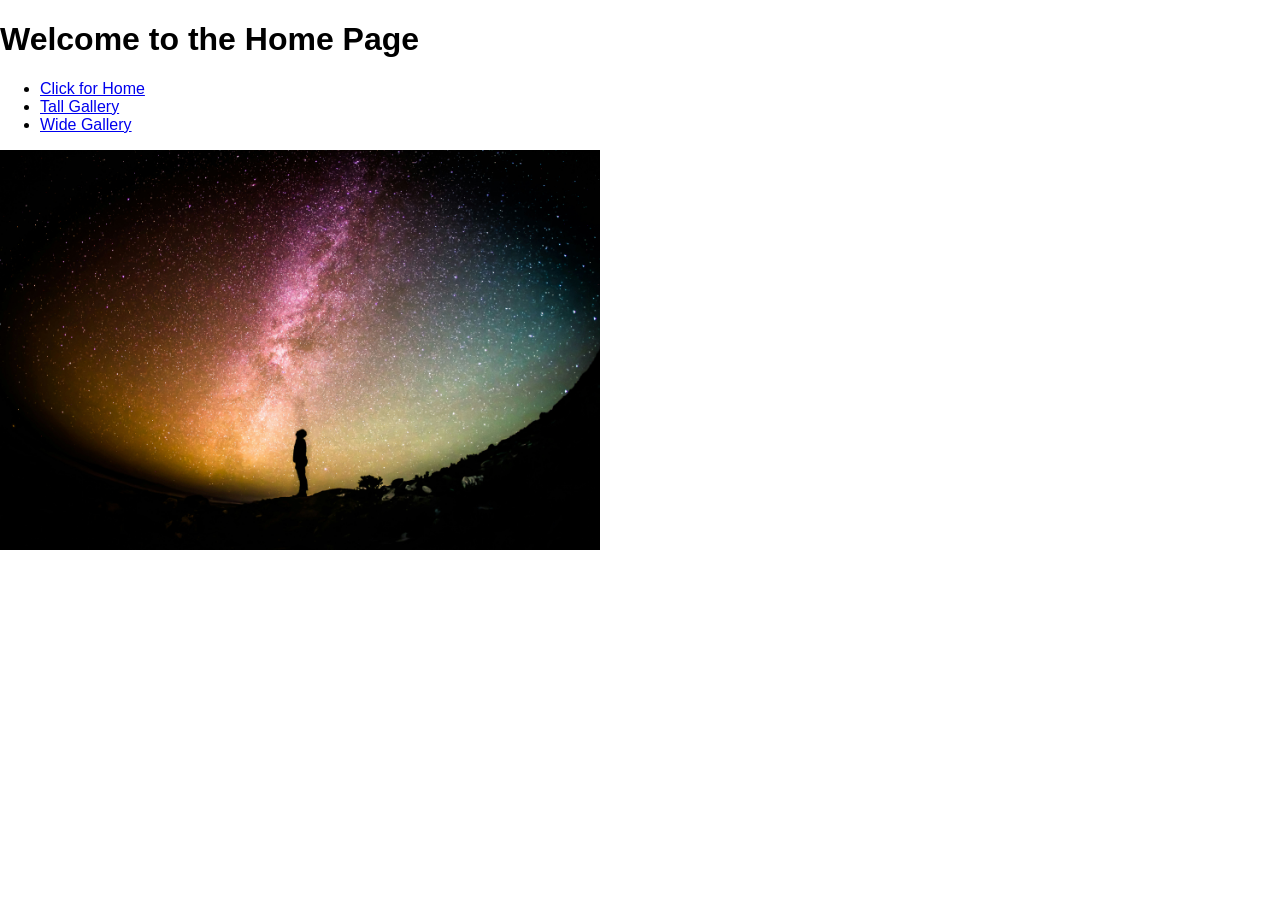
==== projects/code-skeleton/index.html @ b18c3a93 "HTML Galleries" ====
<!DOCTYPE html>
<html lang="en">
    <head>
        <meta charset="UTF-8">
        <meta name="viewport" content="width=device-width, initial-scale=1.0">
        <title>welcomepage</title>
        <link href="css/style.css" rel="stylesheet">
    </head>
    <body>
    <h1>Welcome to the Home Page</h1>
    <ul>
        <li><a href="index.html">Click for Home</a></li>
        <li><a href="tall.html">Tall Gallery</a></li>
        <li><a href="wide.html">Wide Gallery</a></li>
    </ul>
    <img src="images/openingPic.jpg" alt="Welcome" width="600">
    </body>
</html>
---- projects/code-skeleton/css/style.css ----
* {
    box-sizing: border-box;
}

body {
    margin: 0px;
    font-family: sans-serif;
}
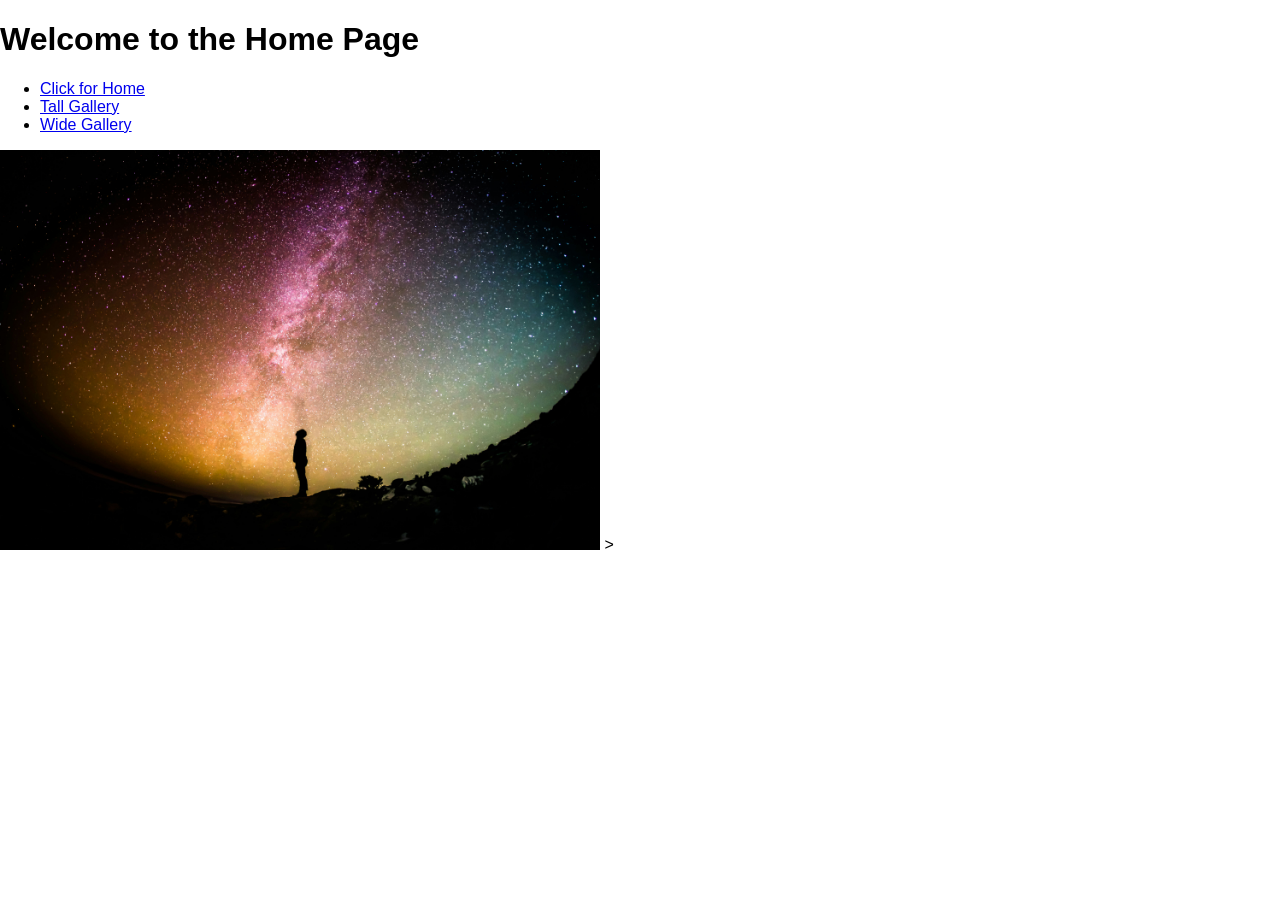
==== commit f958583c: "bulletin-board" ====
--- a/projects/code-skeleton/index.html
+++ b/projects/code-skeleton/index.html
@@ -15,4 +15,4 @@
     </ul>
     <img src="images/openingPic.jpg" alt="Welcome" width="600">
     </body>
-</html>+</html>>
